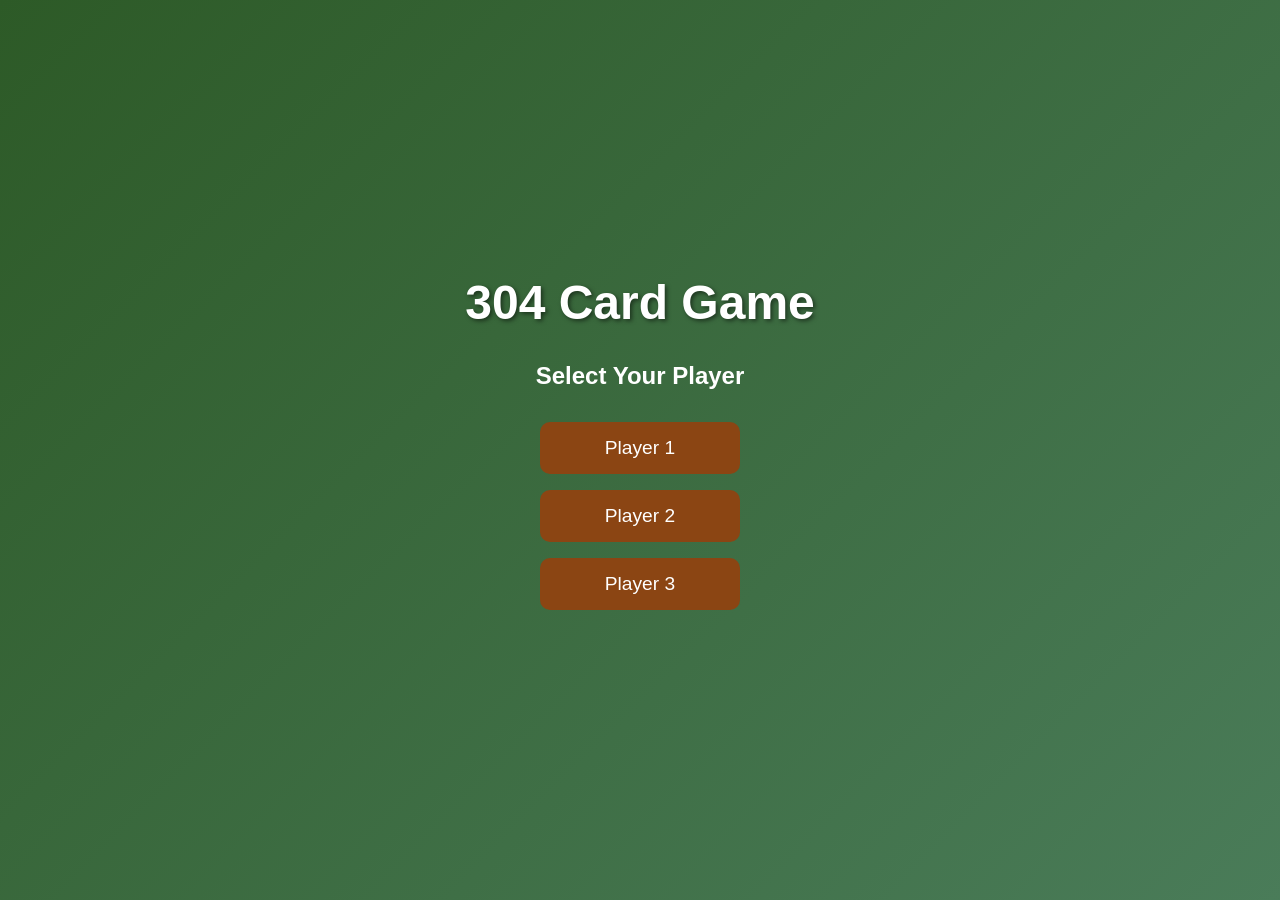
==== index.html @ f3aee0ca "made 304 card game" ====
<!DOCTYPE html>
<html lang="en">
<head>
    <meta charset="UTF-8">
    <meta name="viewport" content="width=device-width, initial-scale=1.0">
    <title>304 Card Game</title>
    <link rel="stylesheet" href="style.css">
</head>
<body>
    <div id="loginScreen" class="screen">
        <h1>304 Card Game</h1>
        <div class="login-container">
            <h2>Select Your Player</h2>
            <button onclick="selectPlayer(1)" class="player-btn">Player 1</button>
            <button onclick="selectPlayer(2)" class="player-btn">Player 2</button>
            <button onclick="selectPlayer(3)" class="player-btn">Player 3</button>
        </div>
    </div>

    <div id="gameScreen" class="screen hidden">
        <div class="game-header">
            <div class="player-info">
                <span id="currentPlayer">Player 1</span>
                <span id="gamePhase">Waiting for players...</span>
            </div>
            <div class="header-controls">
                <div class="scores">
                    <div>P1: <span id="score1">0</span></div>
                    <div>P2: <span id="score2">0</span></div>
                    <div>P3: <span id="score3">0</span></div>
                </div>
                <button onclick="resetGame()" class="reset-btn">New Game</button>
            </div>
        </div>

        <div class="game-area">
            <div class="bidding-area hidden" id="biddingArea">
                <h3>Bidding Phase</h3>
                <div class="bid-controls">
                    <input type="number" id="bidInput" min="0" max="304" placeholder="Enter bid">
                    <button onclick="placeBid()" id="bidBtn">Place Bid</button>
                    <button onclick="pass()" id="passBtn">Pass</button>
                </div>
                <div class="current-bid">
                    Current bid: <span id="currentBid">0</span> by <span id="currentBidder">None</span>
                </div>
                <div class="turn-indicator">
                    <span id="turnIndicator">Waiting for game to start...</span>
                </div>
            </div>

            <div class="trump-selection hidden" id="trumpSelection">
                <h3>Select Trump Suit</h3>
                <div class="suit-buttons">
                    <button onclick="selectTrump('hearts')" class="suit-btn">♥</button>
                    <button onclick="selectTrump('diamonds')" class="suit-btn">♦</button>
                    <button onclick="selectTrump('clubs')" class="suit-btn">♣</button>
                    <button onclick="selectTrump('spades')" class="suit-btn">♠</button>
                </div>
            </div>

            <div class="trick-area">
                <div class="played-cards" id="playedCards">
                    <div class="card-slot" id="slot1"></div>
                    <div class="card-slot" id="slot2"></div>
                    <div class="card-slot" id="slot3"></div>
                </div>
                <div class="trump-display">
                    Trump: <span id="trumpSuit">None</span>
                </div>
            </div>

            <div class="player-hand">
                <h3>Your Hand</h3>
                <div id="hand" class="hand-cards"></div>
            </div>
        </div>

        <div class="game-log">
            <div id="gameLog"></div>
        </div>
    </div>

    <script src="script.js"></script>
</body>
</html>
---- style.css ----
* {
    margin: 0;
    padding: 0;
    box-sizing: border-box;
}

body {
    font-family: Arial, sans-serif;
    background: linear-gradient(135deg, #2d5a27, #4a7c59);
    color: white;
    min-height: 100vh;
}

.screen {
    display: flex;
    flex-direction: column;
    min-height: 100vh;
    padding: 20px;
}

.hidden {
    display: none !important;
}

/* Login Screen */
#loginScreen {
    justify-content: center;
    align-items: center;
    text-align: center;
}

#loginScreen h1 {
    font-size: 3rem;
    margin-bottom: 2rem;
    text-shadow: 2px 2px 4px rgba(0,0,0,0.5);
}

.login-container h2 {
    margin-bottom: 2rem;
    font-size: 1.5rem;
}

.player-btn {
    display: block;
    margin: 1rem auto;
    padding: 15px 30px;
    font-size: 1.2rem;
    background: #8B4513;
    color: white;
    border: none;
    border-radius: 10px;
    cursor: pointer;
    transition: all 0.3s;
    min-width: 200px;
}

.player-btn:hover {
    background: #A0522D;
    transform: translateY(-2px);
}

/* Game Screen */
.game-header {
    display: flex;
    justify-content: space-between;
    align-items: center;
    background: rgba(0,0,0,0.3);
    padding: 15px;
    border-radius: 10px;
    margin-bottom: 20px;
}

.player-info {
    font-size: 1.1rem;
}

.header-controls {
    display: flex;
    align-items: center;
    gap: 20px;
}

.scores {
    display: flex;
    gap: 20px;
    font-weight: bold;
}

.reset-btn {
    padding: 8px 16px;
    background: #dc3545;
    color: white;
    border: none;
    border-radius: 5px;
    cursor: pointer;
    font-size: 0.9rem;
    transition: all 0.3s;
}

.reset-btn:hover {
    background: #c82333;
    transform: translateY(-1px);
}

/* Player Confirmation */
.player-confirmation {
    text-align: center;
    margin: 20px 0;
    padding: 15px;
    background: rgba(0,0,0,0.3);
    border-radius: 10px;
}

.confirm-btn {
    padding: 15px 30px;
    background: #ffd700;
    color: #000;
    border: none;
    border-radius: 10px;
    font-size: 1.2rem;
    font-weight: bold;
    cursor: pointer;
    margin: 0 10px;
    transition: all 0.3s;
}

.confirm-btn:hover {
    background: #ffed4e;
    transform: translateY(-2px);
}

.end-turn-btn {
    padding: 15px 30px;
    background: #28a745;
    color: white;
    border: none;
    border-radius: 10px;
    font-size: 1.2rem;
    font-weight: bold;
    cursor: pointer;
    margin: 0 10px;
    transition: all 0.3s;
}

.end-turn-btn:hover {
    background: #218838;
    transform: translateY(-2px);
}

/* Name Entry */
#nameEntry input:focus {
    outline: none;
    box-shadow: 0 0 10px #ffd700;
}

#nameEntry button:hover {
    background: #218838 !important;
    transform: translateY(-1px);
}

/* Turn Screen */
#turnScreen h1 {
    color: #ffd700;
    text-shadow: 2px 2px 4px rgba(0,0,0,0.5);
    margin-bottom: 20px;
}

#enterTurnBtn:hover {
    background: #ffed4e !important;
    transform: translateY(-2px);
}

/* Ready Screen */
#readyScreen h1 {
    color: #ffd700;
    text-shadow: 2px 2px 4px rgba(0,0,0,0.5);
    margin-bottom: 30px;
}

#readyScreen button:hover {
    background: #218838 !important;
    transform: translateY(-2px);
}

/* Game Layout */
.game-layout {
    display: flex;
    height: 100vh;
    gap: 20px;
}

.chat-panel {
    width: 40%;
    display: flex;
    flex-direction: column;
    background: rgba(0,0,0,0.3);
    border-radius: 10px;
    padding: 15px;
}

.chat-header {
    text-align: center;
    margin-bottom: 15px;
    border-bottom: 1px solid rgba(255,255,255,0.3);
    padding-bottom: 10px;
}

.chat-header h3 {
    margin: 0;
    color: #ffd700;
}

.game-panel {
    width: 60%;
    display: flex;
    flex-direction: column;
}

/* Game Area */
.game-area {
    flex: 1;
    display: flex;
    flex-direction: column;
    gap: 20px;
}

.bidding-area, .trump-selection {
    background: rgba(0,0,0,0.3);
    padding: 20px;
    border-radius: 10px;
    text-align: center;
}

.bid-controls {
    display: flex;
    justify-content: center;
    gap: 10px;
    margin: 20px 0;
}

#bidInput {
    padding: 10px;
    border: none;
    border-radius: 5px;
    font-size: 1rem;
    width: 120px;
}

#bidBtn, #passBtn {
    padding: 10px 20px;
    border: none;
    border-radius: 5px;
    cursor: pointer;
    font-size: 1rem;
    transition: all 0.3s;
}

#bidBtn {
    background: #28a745;
    color: white;
}

#passBtn {
    background: #dc3545;
    color: white;
}

#bidBtn:hover, #passBtn:hover {
    transform: translateY(-1px);
    opacity: 0.9;
}

.current-bid {
    font-size: 1.1rem;
    margin-top: 15px;
}

/* Trump Selection */
.suit-buttons {
    display: flex;
    justify-content: center;
    gap: 20px;
    margin-top: 20px;
}

.suit-btn {
    width: 60px;
    height: 60px;
    font-size: 2rem;
    border: 2px solid white;
    border-radius: 10px;
    cursor: pointer;
    transition: all 0.3s;
}

.suit-btn:nth-child(1), .suit-btn:nth-child(2) {
    background: white;
    color: red;
}

.suit-btn:nth-child(3), .suit-btn:nth-child(4) {
    background: white;
    color: black;
}

.suit-btn:hover {
    transform: scale(1.1);
}

/* Trick Area */
.trick-area {
    text-align: center;
}

.played-cards {
    display: flex;
    justify-content: center;
    gap: 20px;
    margin: 20px 0;
}

.card-slot {
    width: 90px;
    height: 130px;
    border: 2px dashed rgba(255,255,255,0.5);
    border-radius: 10px;
    display: flex;
    align-items: center;
    justify-content: center;
    background: rgba(0,0,0,0.2);
}

.trump-display {
    font-size: 1.2rem;
    font-weight: bold;
    margin: 15px 0;
}

/* Player Hand */
.player-hand {
    background: rgba(0,0,0,0.3);
    padding: 20px;
    border-radius: 10px;
}

.hand-cards {
    display: flex;
    justify-content: center;
    gap: 10px;
    flex-wrap: wrap;
    margin-top: 15px;
}

.card {
    width: 80px;
    height: 120px;
    background: white;
    border: 2px solid #333;
    border-radius: 8px;
    display: flex;
    flex-direction: column;
    align-items: center;
    justify-content: center;
    cursor: pointer;
    transition: all 0.3s;
    font-weight: bold;
    font-size: 1.1rem;
}

.card:hover {
    transform: translateY(-10px);
}

.card.playable {
    box-shadow: 0 0 10px #ffd700;
}

.card.hearts, .card.diamonds {
    color: red;
}

.card.clubs, .card.spades {
    color: black;
}

.card .value {
    font-size: 1.3rem;
    font-weight: bold;
}

.card .suit {
    font-size: 1.5rem;
}

/* Game Log */
.game-log {
    flex: 1;
    background: rgba(0,0,0,0.5);
    padding: 15px;
    border-radius: 10px;
    overflow-y: auto;
    display: flex;
    flex-direction: column;
}

#gameLog {
    font-size: 1rem;
    line-height: 1.5;
    display: flex;
    flex-direction: column;
    gap: 3px;
}

.log-entry {
    padding: 8px 12px;
    background: rgba(255,255,255,0.1);
    border-radius: 5px;
    border-left: 3px solid #ffd700;
    margin-bottom: 5px;
}

/* Responsive */
@media (max-width: 768px) {
    .game-layout {
        flex-direction: column;
        height: auto;
    }
    
    .chat-panel {
        width: 100%;
        height: 200px;
        order: 2;
    }
    
    .game-panel {
        width: 100%;
        order: 1;
    }
    
    .hand-cards {
        gap: 5px;
    }
    
    .card {
        width: 65px;
        height: 95px;
        font-size: 0.9rem;
    }
    
    .card .value {
        font-size: 1.1rem;
    }
    
    .card .suit {
        font-size: 1.3rem;
    }
    
    .played-cards {
        gap: 10px;
    }
    
    .card-slot {
        width: 75px;
        height: 110px;
    }
}
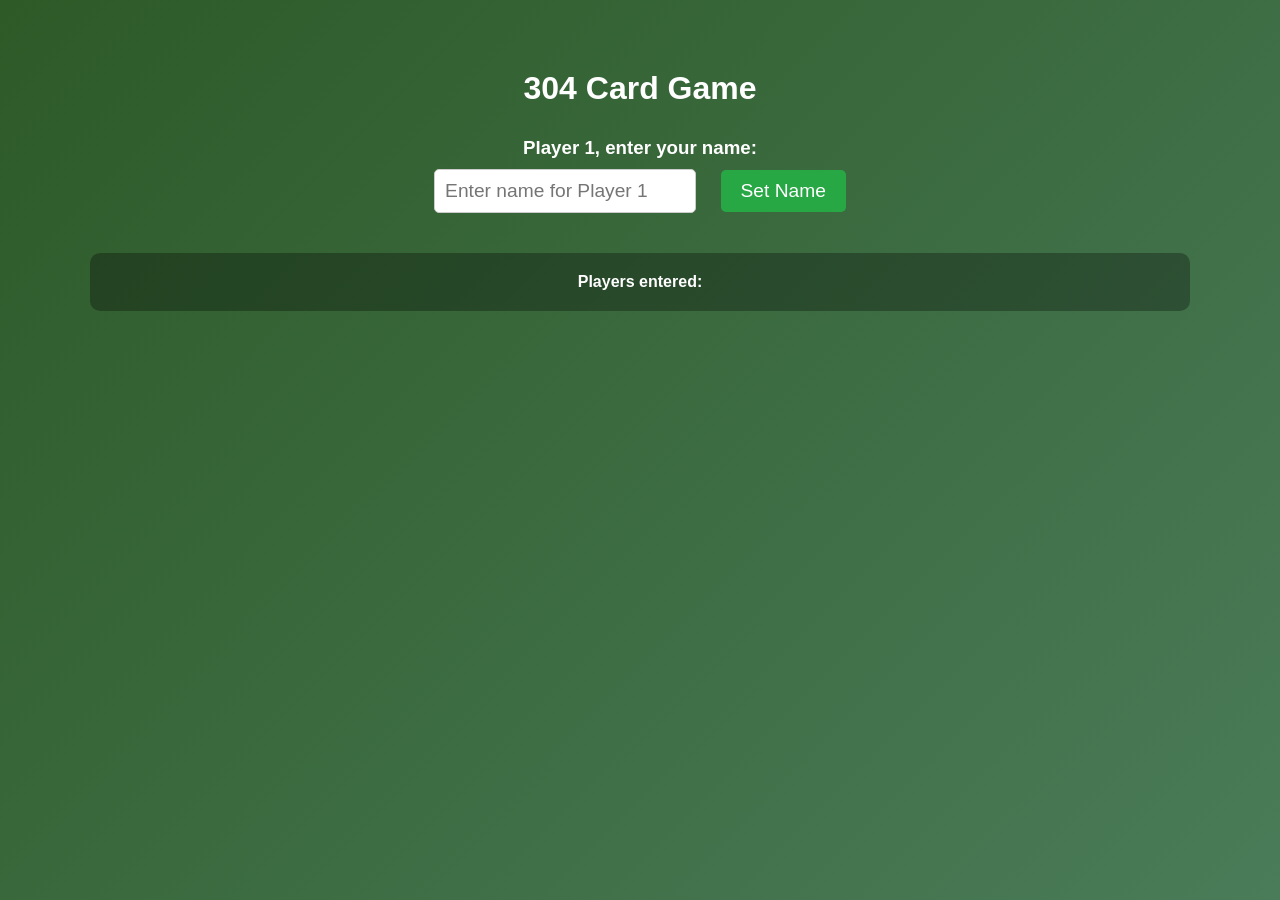
==== commit f86e12d5: "Replace basic game with improved version - now main page has the full game" ====
--- a/index.html
+++ b/index.html
@@ -7,45 +7,93 @@
     <link rel="stylesheet" href="style.css">
 </head>
 <body>
-    <div id="loginScreen" class="screen">
-        <h1>304 Card Game</h1>
-        <div class="login-container">
-            <h2>Select Your Player</h2>
-            <button onclick="selectPlayer(1)" class="player-btn">Player 1</button>
-            <button onclick="selectPlayer(2)" class="player-btn">Player 2</button>
-            <button onclick="selectPlayer(3)" class="player-btn">Player 3</button>
+
+    <!-- Name Entry Screen -->
+    <div id="nameEntry" class="screen">
+        <div style="text-align: center; padding: 50px;">
+            <h1>304 Card Game</h1>
+            <div style="margin: 30px 0;">
+                <h3>Player <span id="currentPlayerName">1</span>, enter your name:</h3>
+                <input type="text" id="playerNameInput" placeholder="Enter name for Player 1" 
+                       style="padding: 10px; font-size: 1.2em; margin: 10px; border-radius: 5px; border: 1px solid #ccc;">
+                <button onclick="setPlayerName()" style="padding: 10px 20px; font-size: 1.2em; margin: 10px; background: #28a745; color: white; border: none; border-radius: 5px; cursor: pointer;">Set Name</button>
+            </div>
+            <div style="background: rgba(0,0,0,0.3); padding: 20px; margin: 20px; border-radius: 10px;">
+                <h4>Players entered:</h4>
+                <pre id="enteredNames" style="color: #ffd700; font-size: 1.1em;"></pre>
+            </div>
+        </div>
+    </div>
+
+    <!-- Ready to Start Screen -->
+    <div id="readyScreen" class="screen hidden">
+        <div style="text-align: center; padding: 100px;">
+            <h1>All Players Ready!</h1>
+            <div style="margin: 30px 0; background: rgba(0,0,0,0.3); padding: 20px; border-radius: 10px;">
+                <h3>Players:</h3>
+                <div id="finalPlayerList" style="font-size: 1.2em; color: #ffd700; margin: 20px 0;"></div>
+            </div>
+            <button onclick="dealCardsAndStart()" style="padding: 20px 40px; font-size: 1.5em; background: #28a745; color: white; border: none; border-radius: 10px; cursor: pointer;">
+                Start New Game
+            </button>
+        </div>
+    </div>
+
+    <!-- Player Turn Screen -->
+    <div id="turnScreen" class="screen hidden">
+        <div style="text-align: center; padding: 50px;">
+            <h1 id="currentTurnPlayer">Player 1's Turn</h1>
+            <p style="font-size: 1.2em; margin: 20px 0;">Click the button below to see your cards and make your move</p>
+            <button onclick="enterTurn()" id="enterTurnBtn" style="padding: 20px 40px; font-size: 1.3em; background: #ffd700; color: #000; border: none; border-radius: 10px; cursor: pointer; font-weight: bold;">
+                I am <span id="confirmPlayerName">Player 1</span>
+            </button>
         </div>
     </div>
 
     <div id="gameScreen" class="screen hidden">
-        <div class="game-header">
-            <div class="player-info">
-                <span id="currentPlayer">Player 1</span>
-                <span id="gamePhase">Waiting for players...</span>
+        <div class="game-layout">
+            <!-- Chat Panel -->
+            <div class="chat-panel">
+                <div class="chat-header">
+                    <h3>Game Log</h3>
+                </div>
+                <div class="game-log" id="gameLog"></div>
             </div>
-            <div class="header-controls">
-                <div class="scores">
-                    <div>P1: <span id="score1">0</span></div>
-                    <div>P2: <span id="score2">0</span></div>
-                    <div>P3: <span id="score3">0</span></div>
+
+            <!-- Game Panel -->
+            <div class="game-panel">
+                <div class="game-header">
+                    <div class="player-info">
+                        <span id="currentPlayer">Player 1</span>
+                        <span id="gamePhase">Your turn</span>
+                    </div>
+                    <div class="header-controls">
+                        <div class="scores">
+                            <div><span id="name1">P1</span>: <span id="score1">0</span> (<span id="points1">0</span>)</div>
+                            <div><span id="name2">P2</span>: <span id="score2">0</span> (<span id="points2">0</span>)</div>
+                            <div><span id="name3">P3</span>: <span id="score3">0</span> (<span id="points3">0</span>)</div>
+                        </div>
+                        <button onclick="endTurn()" class="end-turn-btn">End Turn</button>
+                    </div>
                 </div>
-                <button onclick="resetGame()" class="reset-btn">New Game</button>
-            </div>
-        </div>
 
         <div class="game-area">
             <div class="bidding-area hidden" id="biddingArea">
-                <h3>Bidding Phase</h3>
-                <div class="bid-controls">
-                    <input type="number" id="bidInput" min="0" max="304" placeholder="Enter bid">
-                    <button onclick="placeBid()" id="bidBtn">Place Bid</button>
-                    <button onclick="pass()" id="passBtn">Pass</button>
-                </div>
+                <h3>Make Your Bid</h3>
                 <div class="current-bid">
                     Current bid: <span id="currentBid">0</span> by <span id="currentBidder">None</span>
                 </div>
-                <div class="turn-indicator">
-                    <span id="turnIndicator">Waiting for game to start...</span>
+                <div class="bid-controls" style="margin: 30px 0;">
+                    <input type="number" id="bidInput" min="1" max="304" placeholder="Enter your bid" 
+                           style="padding: 15px; font-size: 1.2em; margin: 10px; border-radius: 5px; border: 1px solid #ccc; width: 150px;">
+                    <div style="margin-top: 20px;">
+                        <button onclick="makeBid()" style="padding: 15px 30px; margin: 10px; font-size: 1.2em; background: #28a745; color: white; border: none; border-radius: 8px; cursor: pointer;">
+                            Make Bid
+                        </button>
+                        <button onclick="pass()" style="padding: 15px 30px; margin: 10px; font-size: 1.2em; background: #dc3545; color: white; border: none; border-radius: 8px; cursor: pointer;">
+                            Pass
+                        </button>
+                    </div>
                 </div>
             </div>
 
@@ -59,6 +107,20 @@
                 </div>
             </div>
 
+            <div class="declaration-area hidden" id="declarationArea">
+                <h3>You won a trick! Declare King-Queen pairs?</h3>
+                <div id="availableDeclarations" class="declarations-list"></div>
+                <div style="margin-top: 20px;">
+                    <button onclick="skipDeclaration()" style="padding: 15px 30px; margin: 10px; font-size: 1.2em; background: #6c757d; color: white; border: none; border-radius: 8px; cursor: pointer;">
+                        Skip Declaration
+                    </button>
+                </div>
+                <p style="font-size: 0.9em; color: #ccc; margin-top: 10px;">
+                    Trump suit K-Q: -40 points from bid target<br>
+                    Other suits K-Q: -20 points from bid target
+                </p>
+            </div>
+
             <div class="trick-area">
                 <div class="played-cards" id="playedCards">
                     <div class="card-slot" id="slot1"></div>
@@ -66,18 +128,16 @@
                     <div class="card-slot" id="slot3"></div>
                 </div>
                 <div class="trump-display">
-                    Trump: <span id="trumpSuit">None</span>
+                    Trump: <span id="trumpSuit">None</span><br>
+                    <span id="bidTargetDisplay" style="font-size: 0.9em; color: #ccc;"></span>
                 </div>
             </div>
 
             <div class="player-hand">
-                <h3>Your Hand</h3>
+                <h3>Your Hand (<span id="handTitle">Player 1</span>)</h3>
                 <div id="hand" class="hand-cards"></div>
             </div>
-        </div>
-
-        <div class="game-log">
-            <div id="gameLog"></div>
+            </div>
         </div>
     </div>
 
